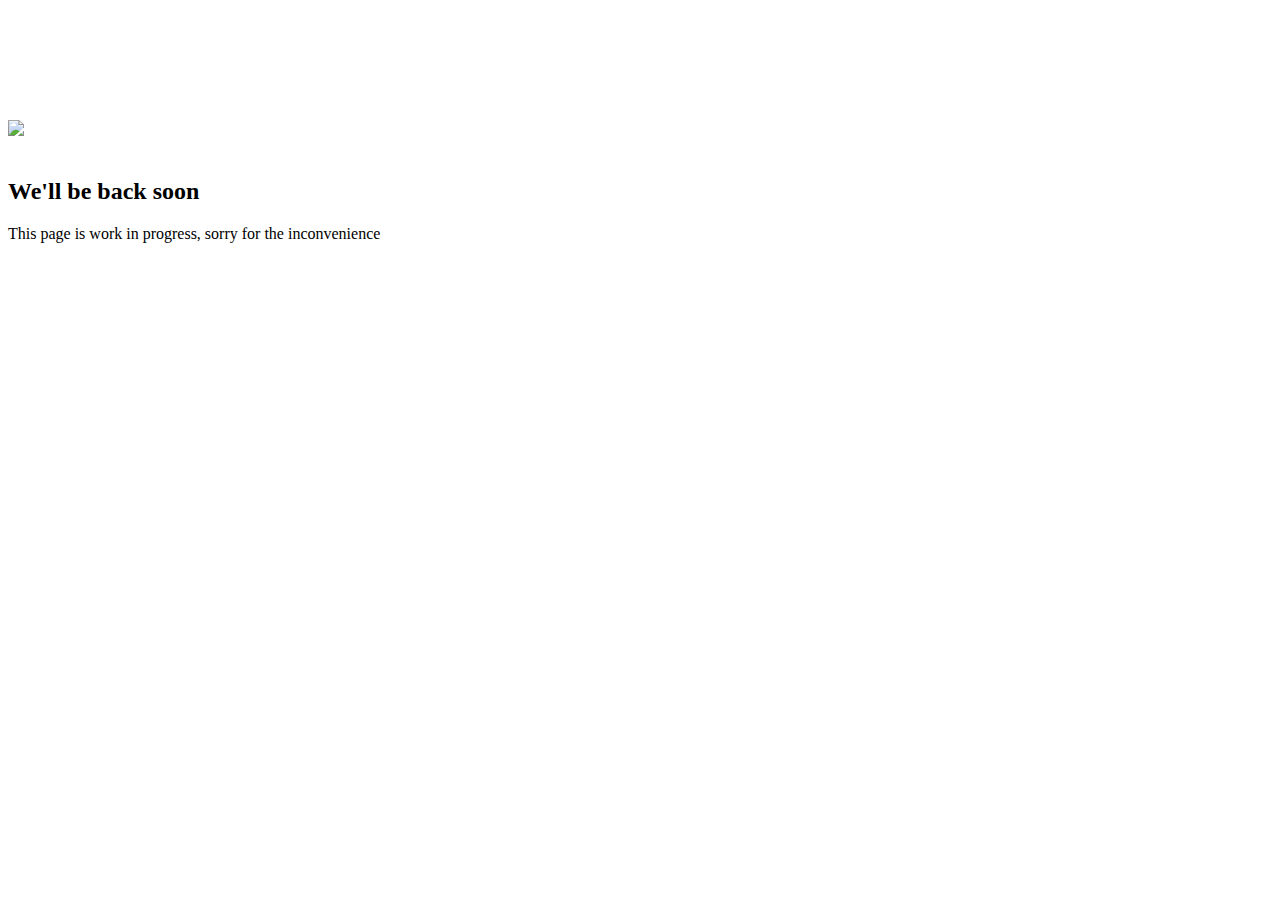
==== back-soon-page/index.html @ 01395700 "First paragraph" ====
<!DOCTYPE html>
<html lang="en">
<head>
    <meta charset="UTF-8">
    <meta name="viewport" content="width=device-width, initial-scale=1.0">
    <title>Document</title>
</head>
<body>
    <div class="container mx-auto display-non" style="margin-top: 120px;">
        <div class="text-center">
            <img src="https://media.giphy.com/media/7acBuI9xJomek/giphy.gif" width="100%">
            <br><br>
            <h2>We'll be back soon</h2>
            <p>This page is work in progress, sorry for the inconvenience</p>
        </div>
    </div>
</body>
</html>
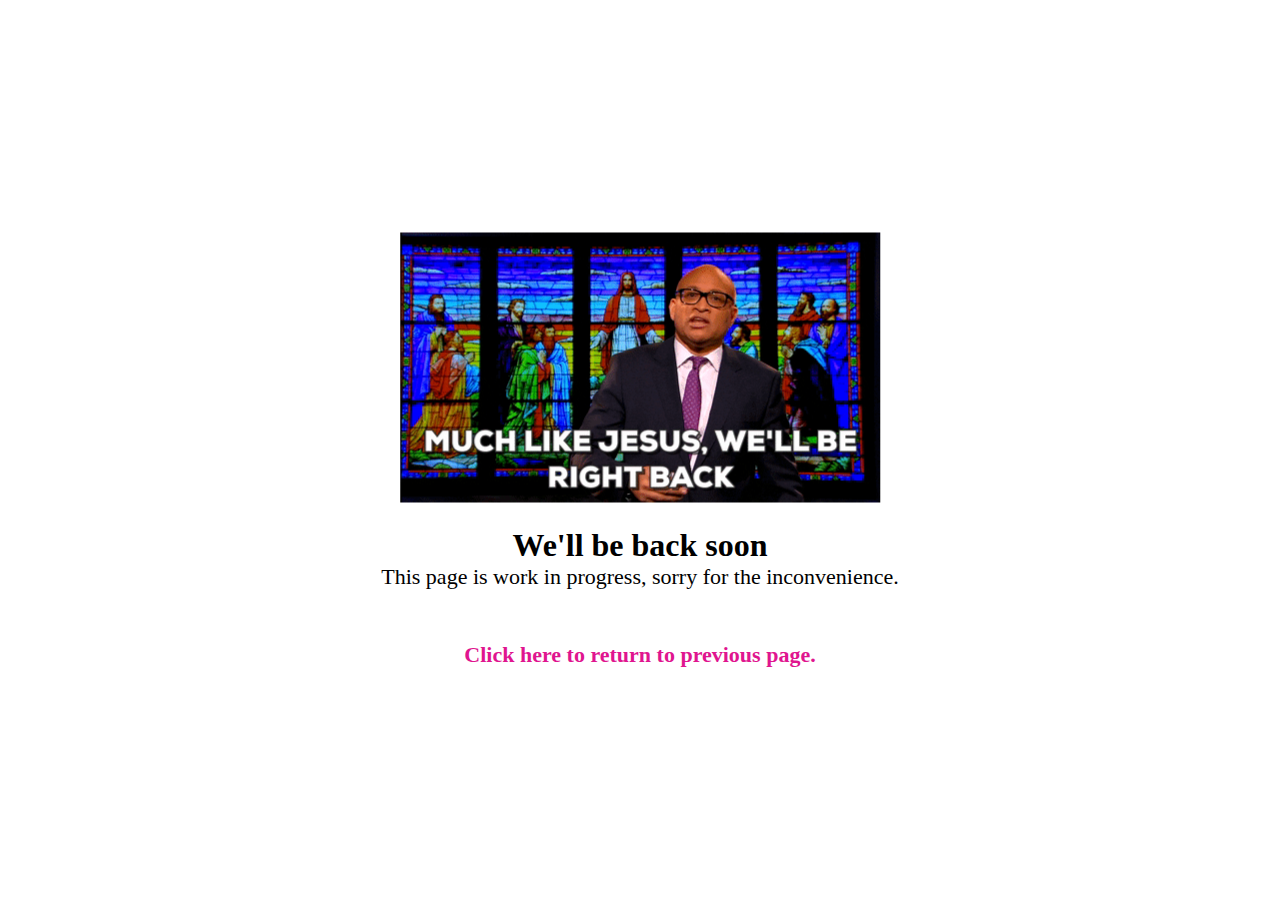
==== commit de166a60: "back soon page" ====
--- a/back-soon-page/index.html
+++ b/back-soon-page/index.html
@@ -3,16 +3,89 @@
 <head>
     <meta charset="UTF-8">
     <meta name="viewport" content="width=device-width, initial-scale=1.0">
+
+    <link rel="shortcut icon" href="imgs/favicon.png" type="image/x-icon">
     <title>Document</title>
+    <style>
+        div {
+            position: absolute;
+            top: 50%;
+            left: 50%;
+            transform: translate(-50%, -50%);
+            -ms-transform: translate(-50%, -50%); /* IE 9 */
+            -webkit-transform: translate(-50%, -50%); /* Chrome, Safari, Opera */	    
+            text-align: center;
+            margin: 0;
+            padding: 0;
+        }
+        img {
+            margin: 0 0 20px 0;
+        }
+        h1, p {
+            margin: 0;
+        }
+        p {
+            font-size: 22px;
+        }
+        span a {
+            position: relative;
+            display: block;
+            padding: 10px 20px;
+            margin: 20px 0;
+            text-decoration: none;
+            color: #e0158f;
+            font-weight: bolder;
+            transition: .5s;
+        }
+        span a:hover {
+            color: #fff;
+        }
+        span a:before {
+            content: '';
+            position: absolute;
+            top: 0;
+            left: 0;
+            width: 100%;
+            height: 100%;
+            border-top: 1px solid #c90d7e;
+            border-bottom: 1px solid #c90d7e;
+            transform: scaleY(2);
+            opacity: 0;
+            transition: .5s;
+            z-index: -1;
+        }
+        span a:hover:before {
+            transform: scaleY(1.2);
+            opacity: 1;
+        }
+        span a:after {
+            content: '';
+            position: absolute;
+            top: 1px;
+            left: 0;
+            width: 100%;
+            height: 100%;
+            background-color: #c90d7e;
+            transform: scale(0);
+            transition: .5s;
+            z-index: -1;
+        }
+        span a:hover:after {
+            transform: scale(1);
+        }
+    </style>
+  </head>
 </head>
 <body>
-    <div class="container mx-auto display-non" style="margin-top: 120px;">
-        <div class="text-center">
-            <img src="https://media.giphy.com/media/7acBuI9xJomek/giphy.gif" width="100%">
-            <br><br>
-            <h2>We'll be back soon</h2>
-            <p>This page is work in progress, sorry for the inconvenience</p>
-        </div>
-    </div>
+    <div>
+        <img src="imgs/giphy.gif">
+        <h1>We'll be back soon</h1>
+        <p>
+            This page is work in progress, sorry for the inconvenience. <br><br><br>
+            <span style="display: non;">
+                <a href="https://andro3grazie.github.io/Alessandro-Mieli/" style="display: inline;">Click here to return to previous page.</a>
+            </span>
+        </p>
+    </div> 
 </body>
 </html>